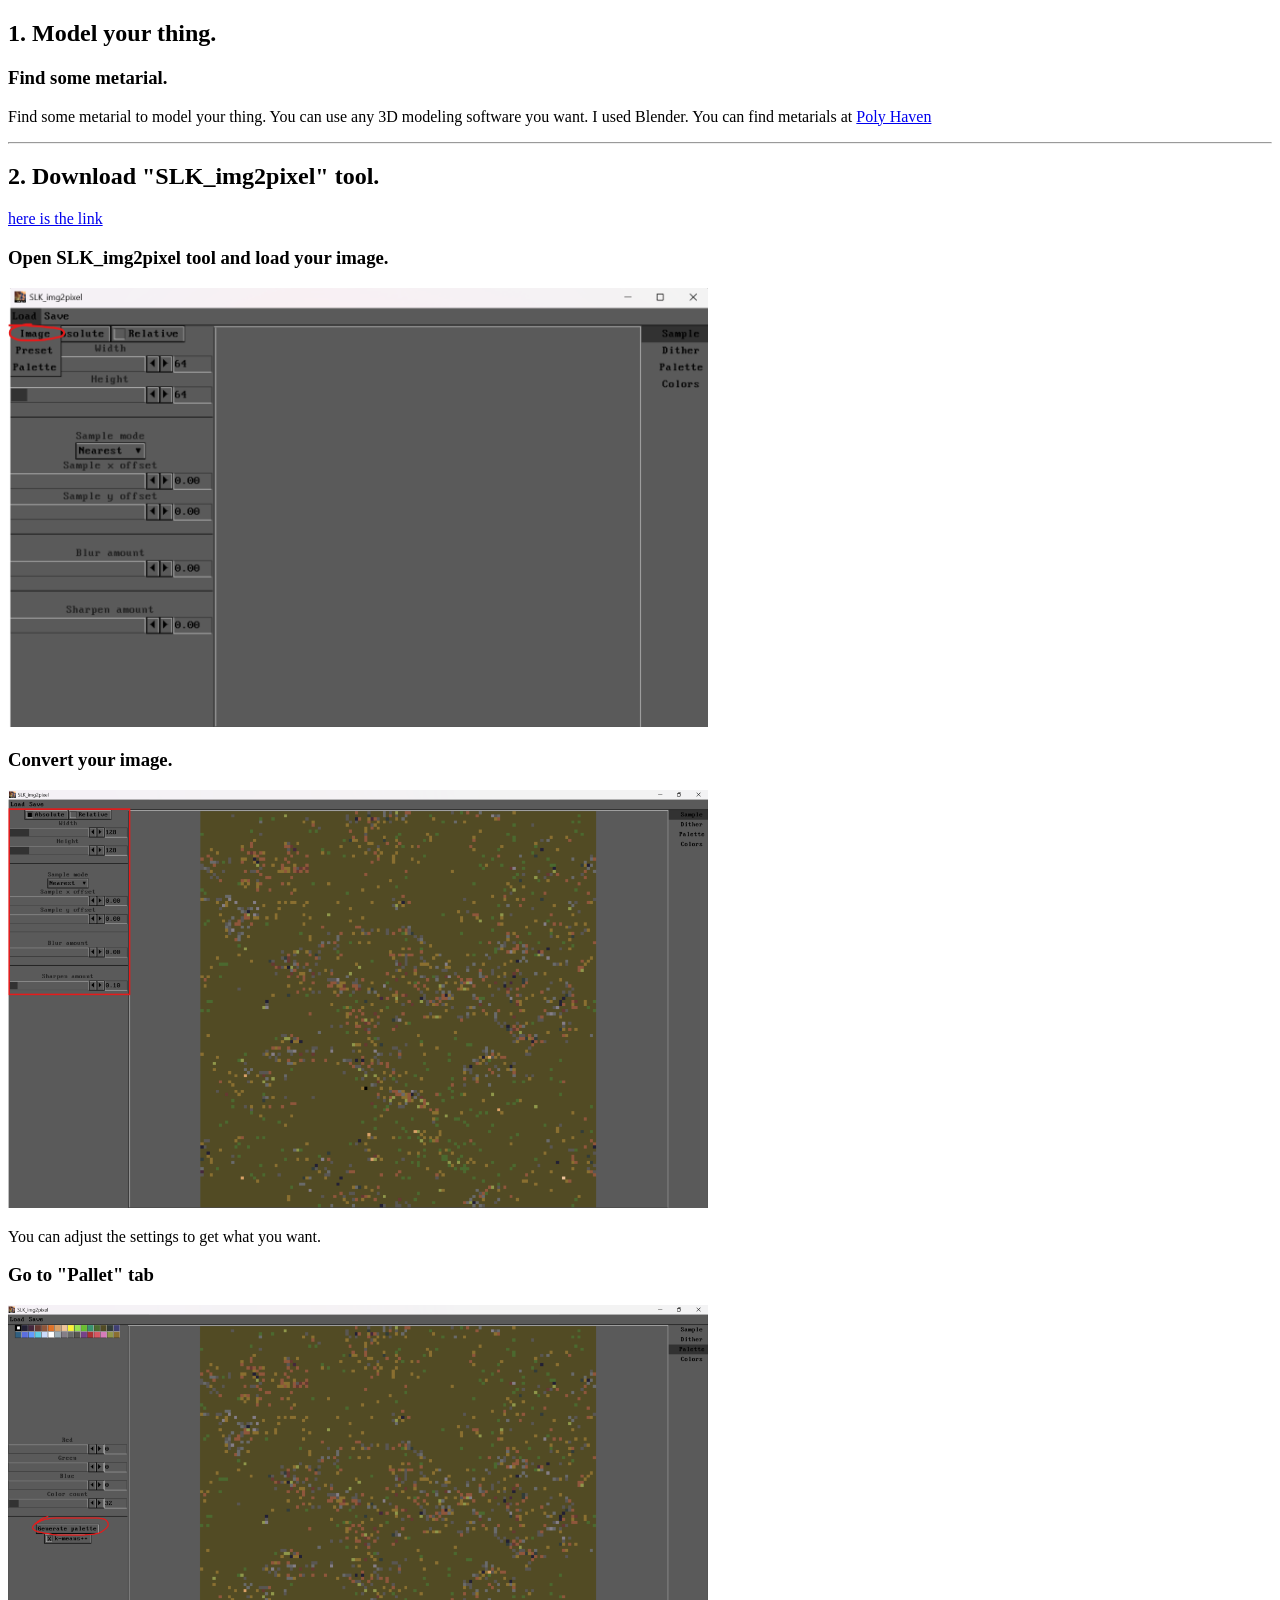
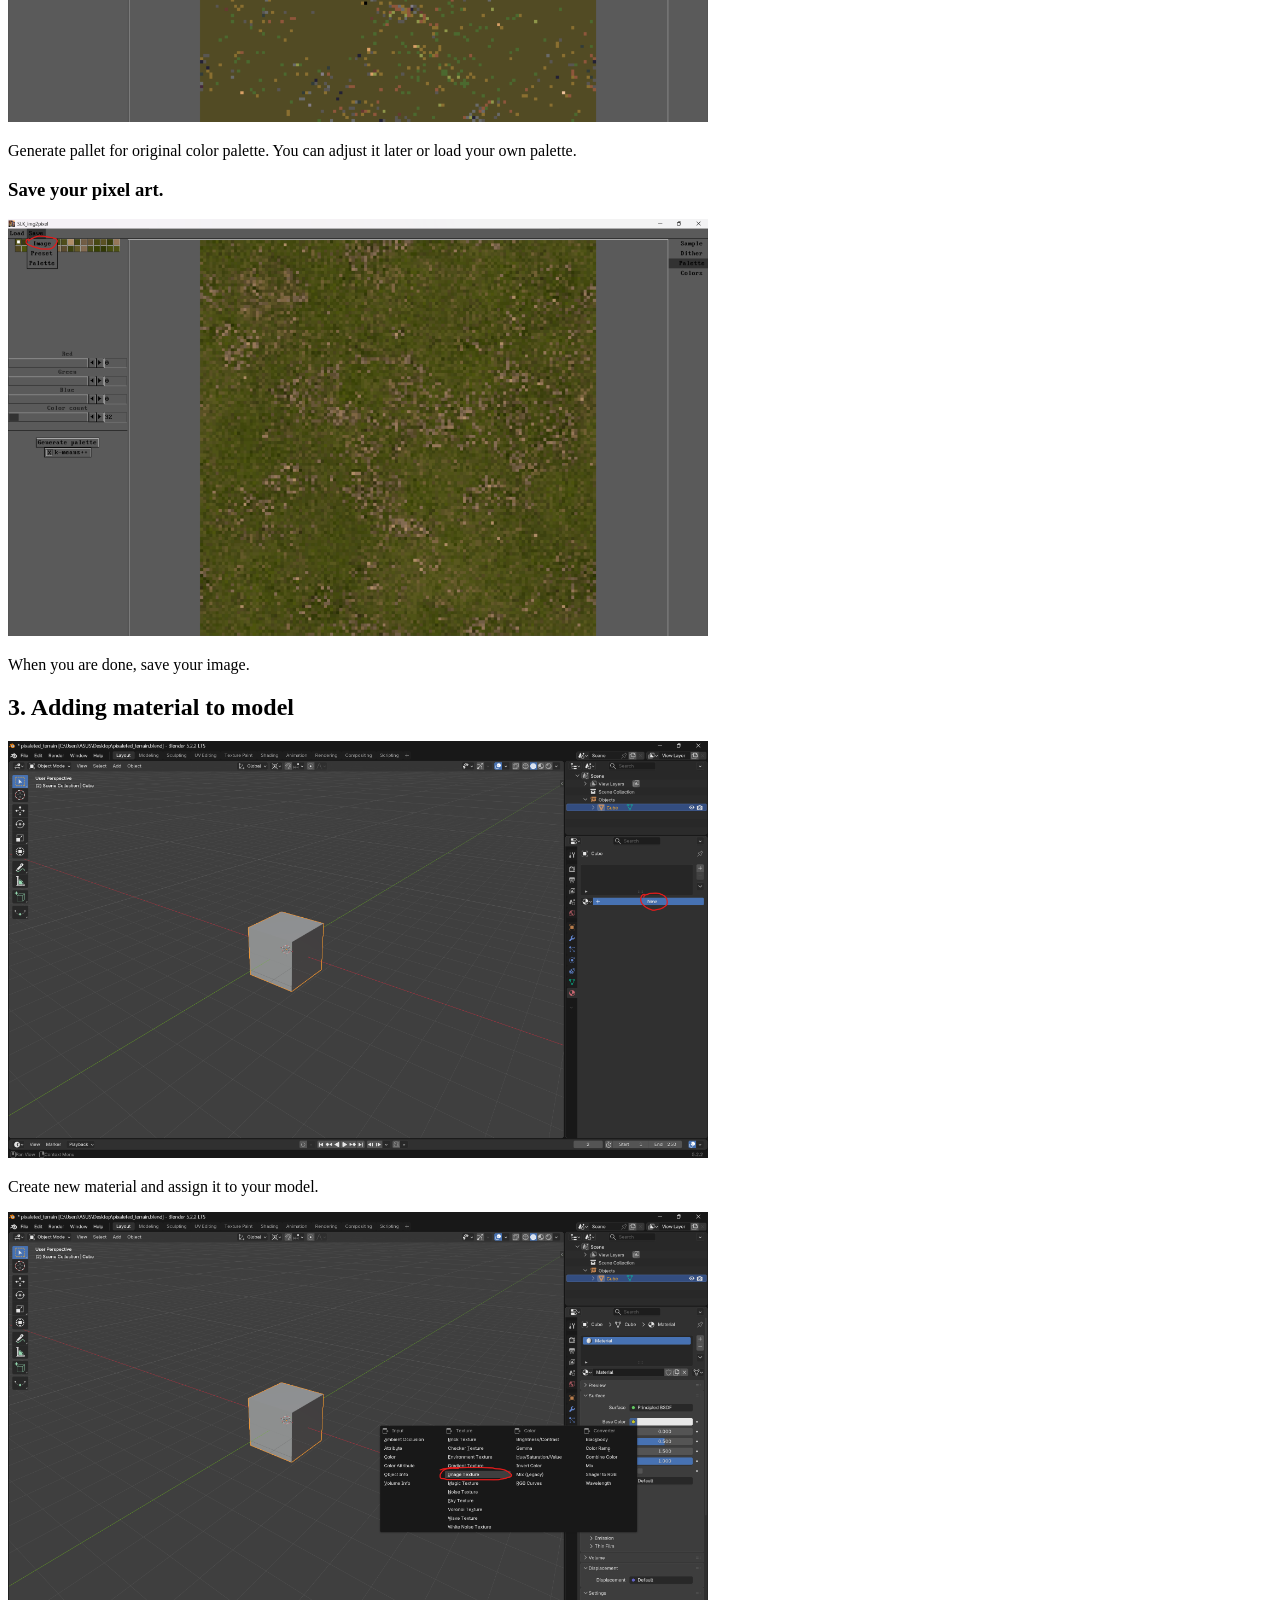
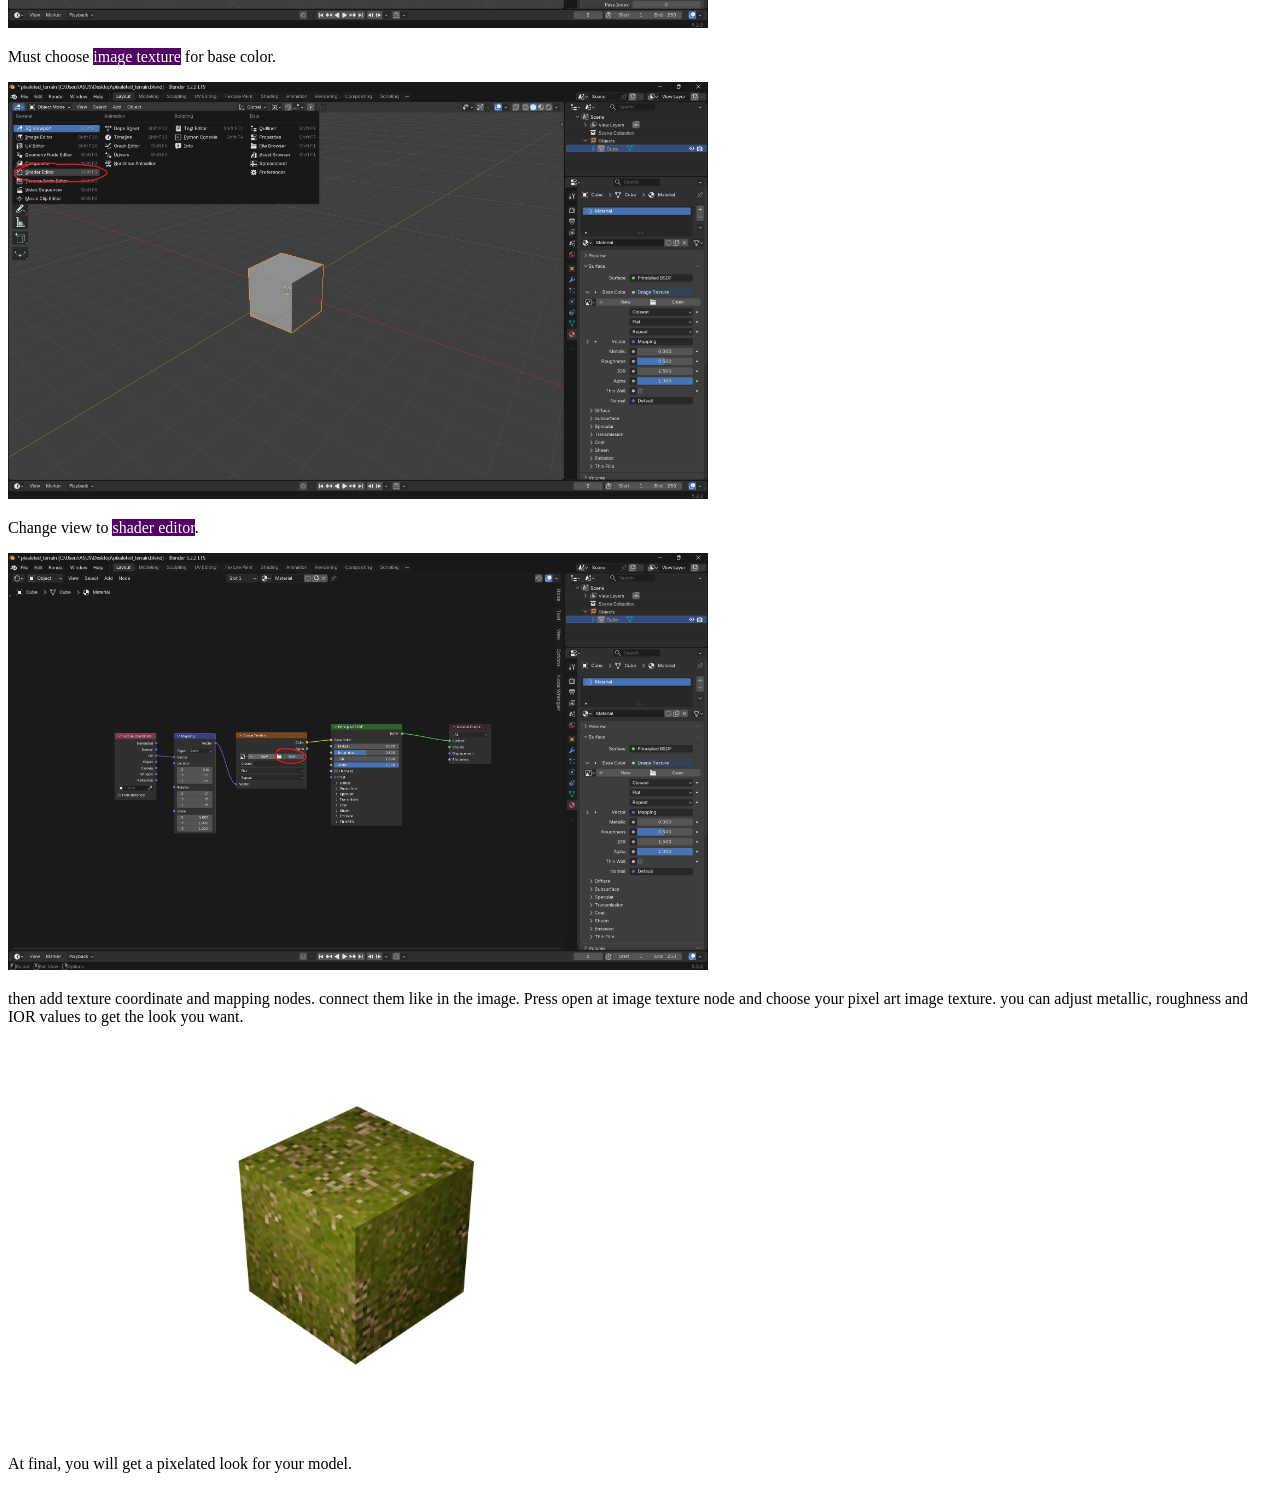
==== pixelated-graphics.html @ 2fa45554 "Initial commit" ====
<!DOCTYPE html>
<html lang="en">
<head>
    <meta charset="UTF-8">
    <meta name="viewport" content="width=device-width, initial-scale=1.0">
    <title>Pixaleted Graphics</title>
</head>
<body>
    <h2>1. Model your thing.</h2>

<h3>Find some metarial.</h3>
<p>Find some metarial to model your thing. You can use any 3D modeling software you want. I used Blender.
    You can find metarials at <a href="https://polyhaven.com/" target="_blank">Poly Haven</a>
</p>
<hr>

<h2>2. Download "SLK_img2pixel" tool.</h2>
<a href="https://captain4lk.itch.io/slk-img2pixel"><p>here is the link</p></a>

<h3>Open SLK_img2pixel tool and load your image.</h3>
<img src="images/slk1.png" width="700" alt="SLK_img2pixel tool">

<h3>Convert your image.</h3>
<img src="images/slk2.png" width="700" alt="Converted Pixel Art">
<p>You can adjust the settings to get what you want.</p>

<h3>Go to "Pallet" tab</h3>
<img src="images/slk3.png" width="700" alt="Pallet Tab">
<p>Generate pallet for original color palette. You can adjust it later or load your own palette.</p>

<h3>Save your pixel art.</h3>
<img src="images/slk4.png" width="700" alt="Save Pixel Art">
<p>When you are done, save your image.</p>

<h2>3. Adding material to model</h2>
<img src="images/blend1.png" width="700" alt="Adding Material to Model">
<p>Create new material and assign it to your model.</p>

<img src="images/blend2.png" width="700" alt="Adding Material to Model">
<p>Must choose <mark style="background-color: rgb(82, 0, 100); color: white;">image texture</mark> for base color.</p>

<img src="images/blend3.png" width="700" alt="Adding Material to Model">
<p>Change view to <mark style="background-color: rgb(82, 0, 100); color: white;">shader editor</mark>.</p>

<img src="images/blend4.png" width="700" alt="Adding Material to Model">
<p>then add texture coordinate and mapping nodes. connect them like in the image. Press open at image texture node and choose your pixel art image texture.
you can adjust metallic, roughness and IOR values to get the look you want.
</p>

<img src="images/blend5.png" width="700" alt="Finale Result">
<p>At final, you will get a pixelated look for your model.</p>
</body>
</html>
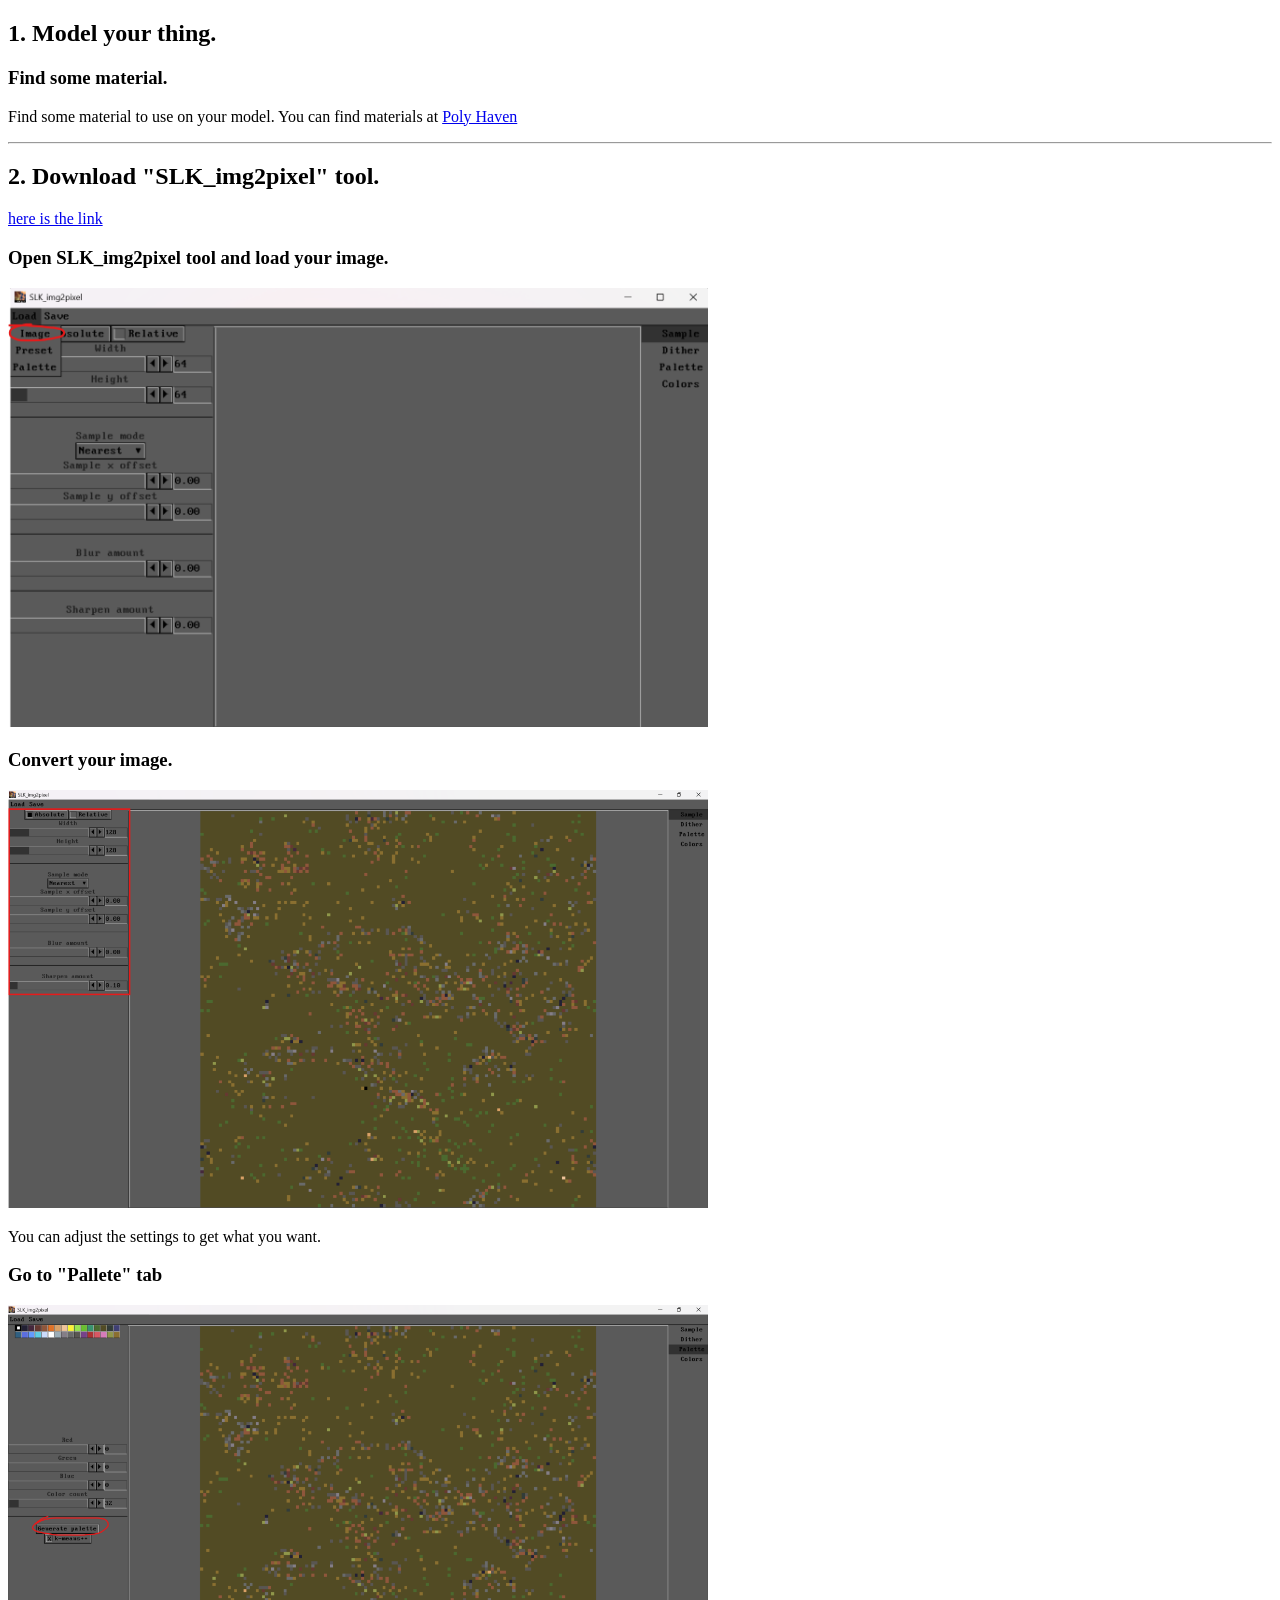
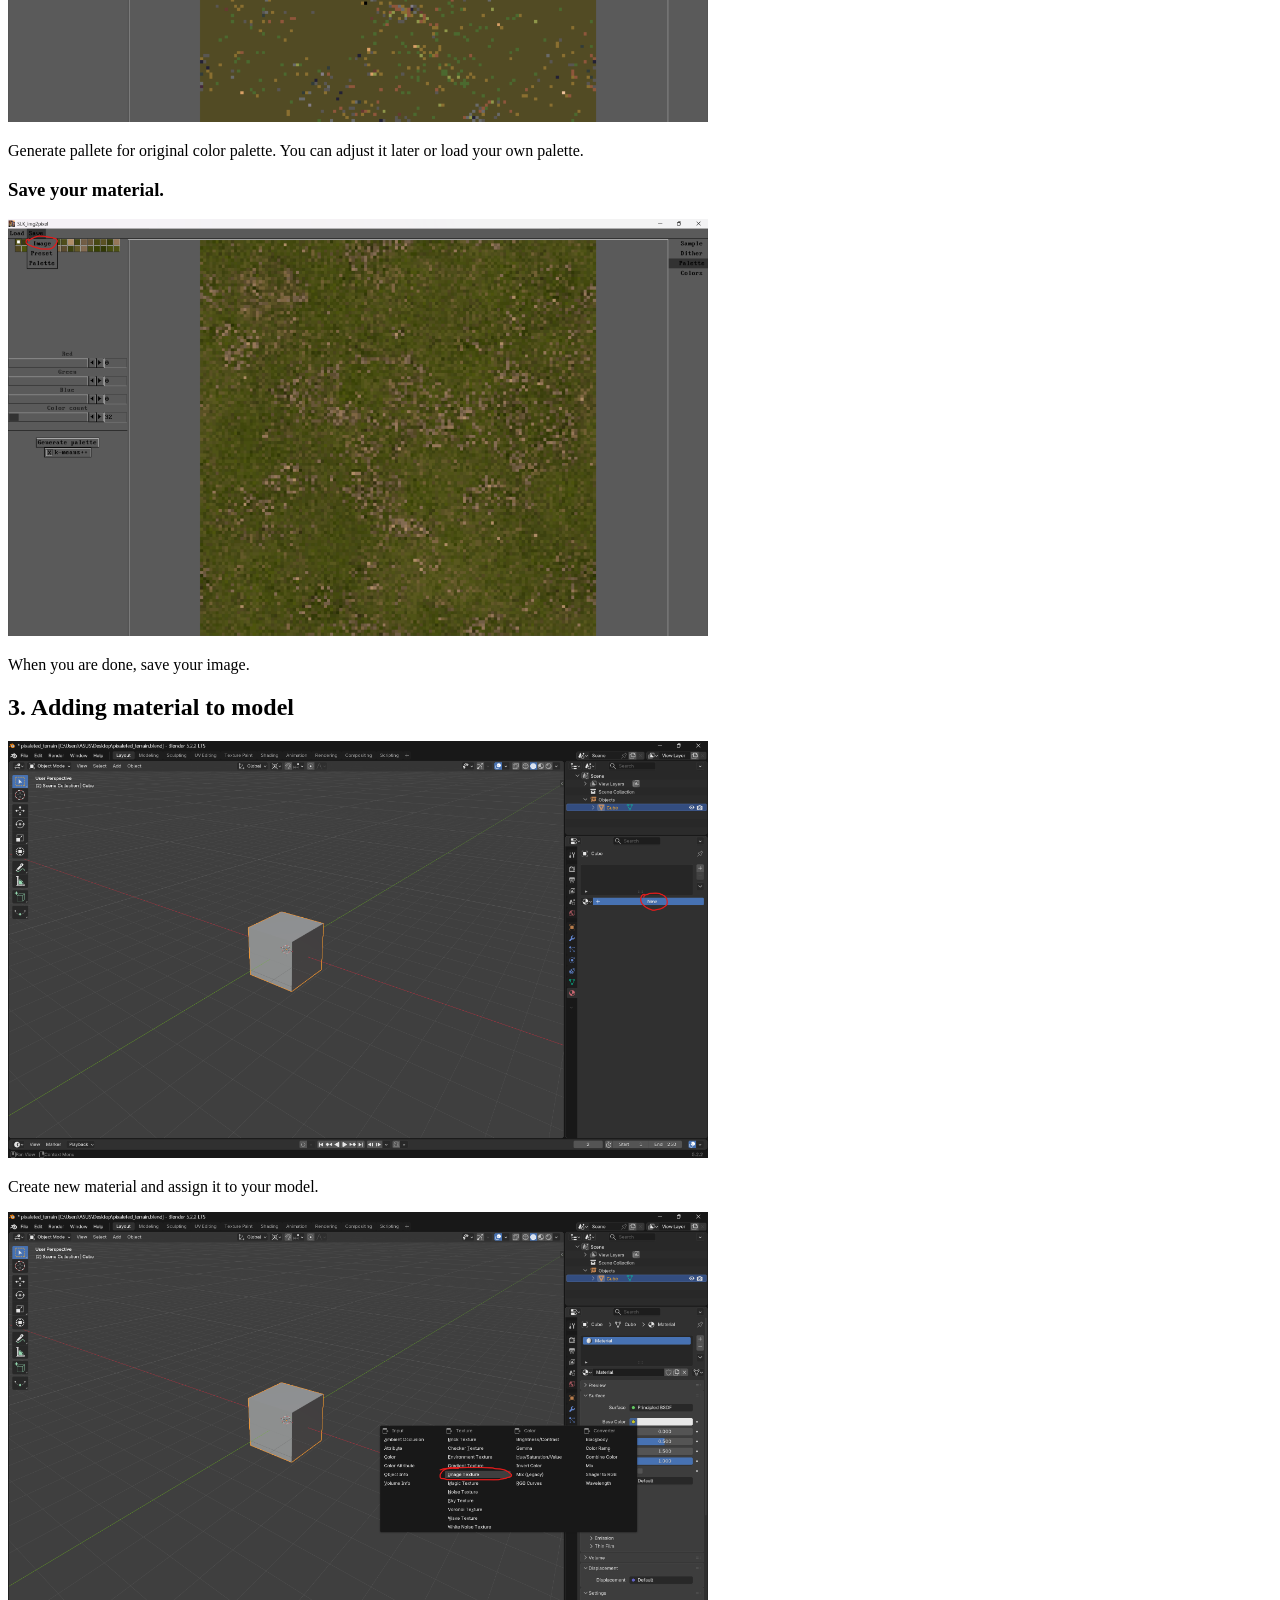
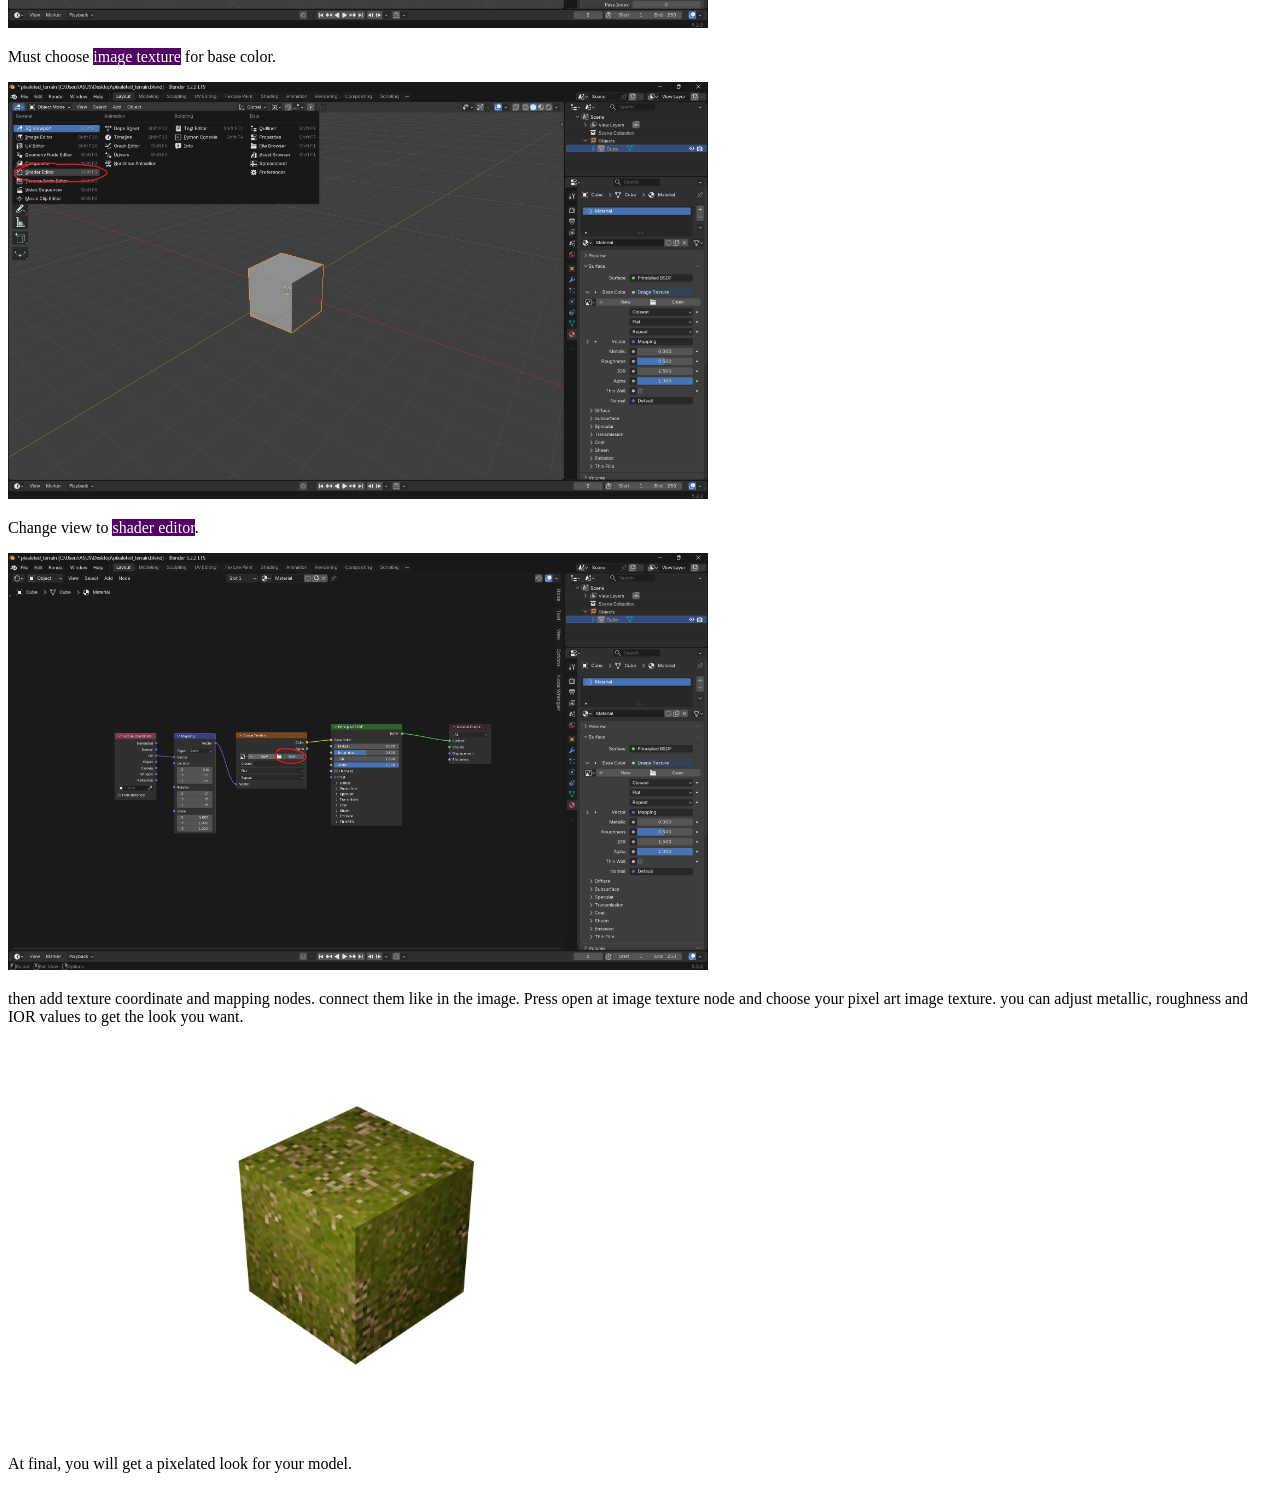
==== commit 8ceecf1a: "..." ====
--- a/pixelated-graphics.html
+++ b/pixelated-graphics.html
@@ -8,9 +8,9 @@
 <body>
     <h2>1. Model your thing.</h2>
 
-<h3>Find some metarial.</h3>
-<p>Find some metarial to model your thing. You can use any 3D modeling software you want. I used Blender.
-    You can find metarials at <a href="https://polyhaven.com/" target="_blank">Poly Haven</a>
+<h3>Find some material.</h3>
+<p>Find some material to use on your model.
+    You can find materials at <a href="https://polyhaven.com/" target="_blank">Poly Haven</a>
 </p>
 <hr>
 
@@ -24,11 +24,11 @@
 <img src="images/slk2.png" width="700" alt="Converted Pixel Art">
 <p>You can adjust the settings to get what you want.</p>
 
-<h3>Go to "Pallet" tab</h3>
-<img src="images/slk3.png" width="700" alt="Pallet Tab">
-<p>Generate pallet for original color palette. You can adjust it later or load your own palette.</p>
+<h3>Go to "Pallete" tab</h3>
+<img src="images/slk3.png" width="700" alt="Pallete Tab">
+<p>Generate pallete for original color palette. You can adjust it later or load your own palette.</p>
 
-<h3>Save your pixel art.</h3>
+<h3>Save your material.</h3>
 <img src="images/slk4.png" width="700" alt="Save Pixel Art">
 <p>When you are done, save your image.</p>
 
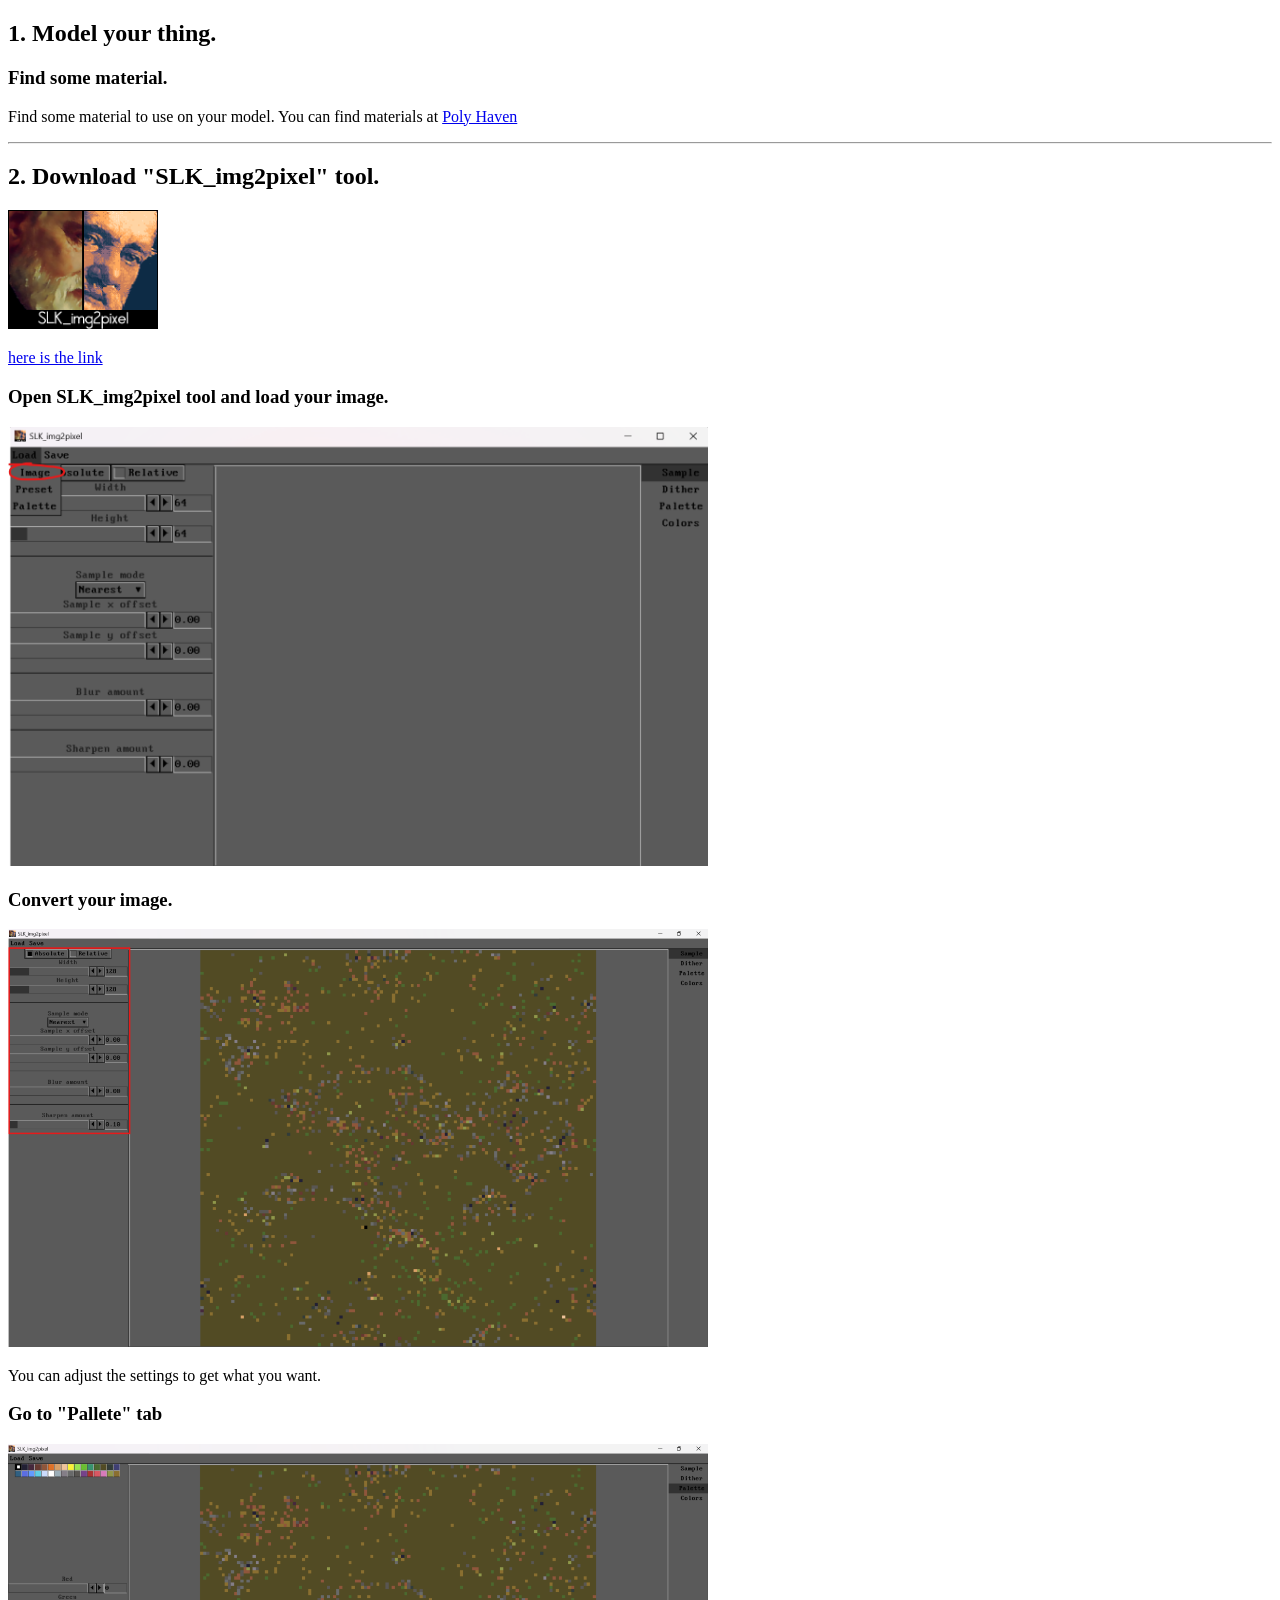
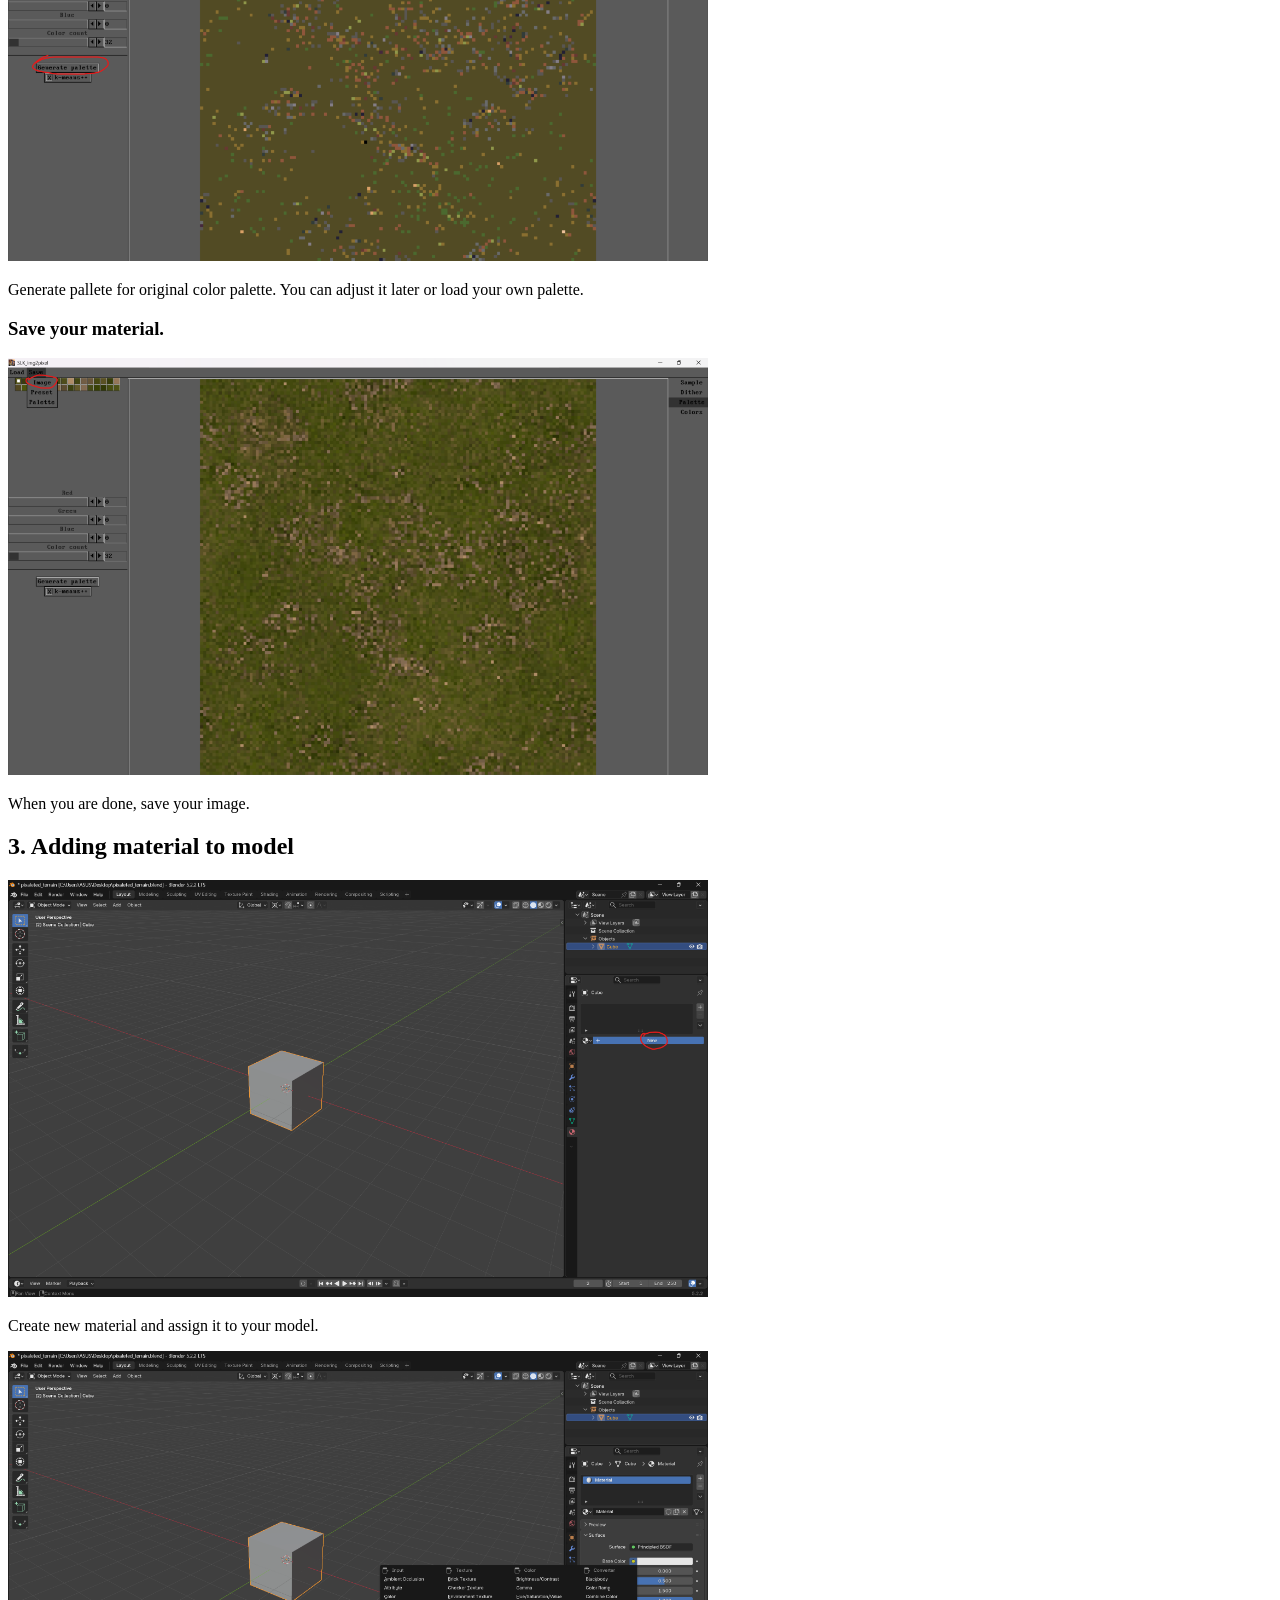
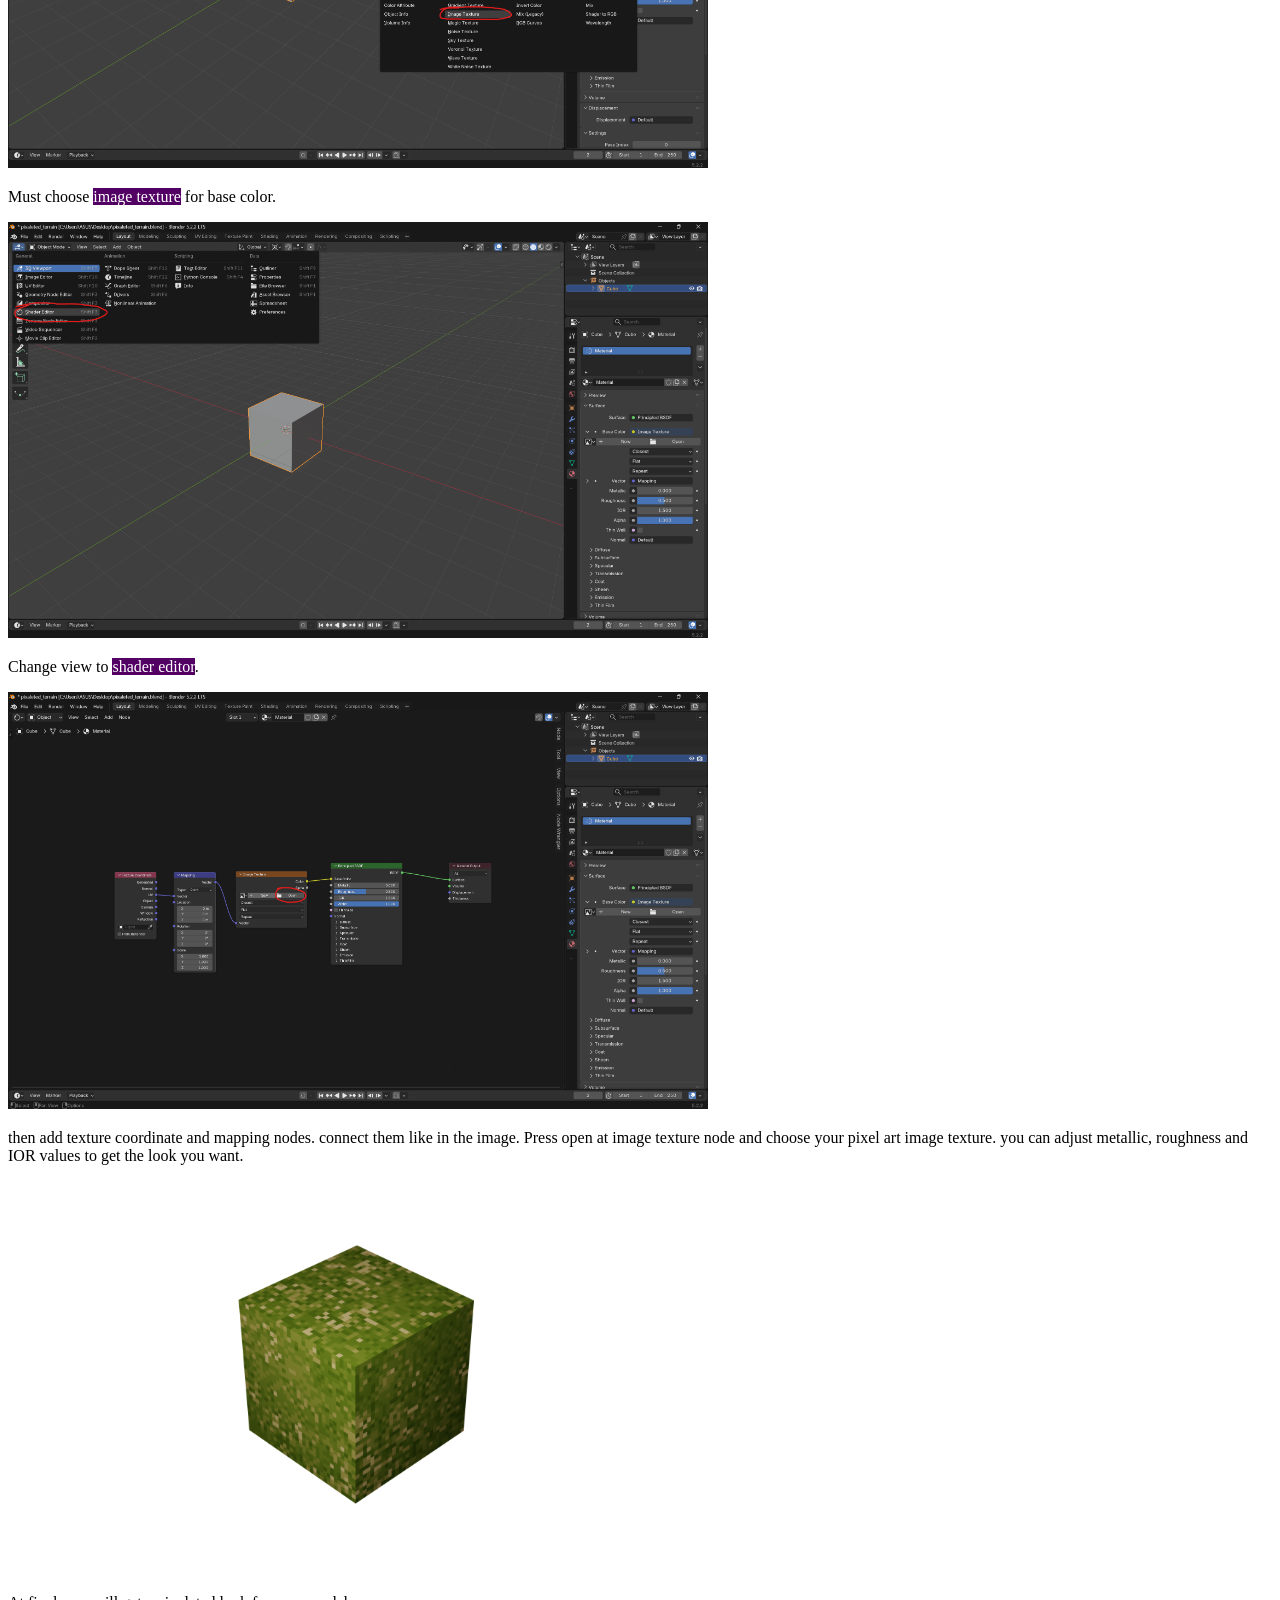
==== commit 0486f9e3: "!" ====
--- a/pixelated-graphics.html
+++ b/pixelated-graphics.html
@@ -6,7 +6,7 @@
     <title>Pixaleted Graphics</title>
 </head>
 <body>
-    <h2>1. Model your thing.</h2>
+<h2>1. Model your thing.</h2>
 
 <h3>Find some material.</h3>
 <p>Find some material to use on your model.
@@ -15,39 +15,42 @@
 <hr>
 
 <h2>2. Download "SLK_img2pixel" tool.</h2>
-<a href="https://captain4lk.itch.io/slk-img2pixel"><p>here is the link</p></a>
+<a href="https://captain4lk.itch.io/slk-img2pixel"><img src="images/odev1/slk_icon.png" width="150" alt="SLK_img2pixel tool">
+<p>here is the link</p>
+</a>
+
 
 <h3>Open SLK_img2pixel tool and load your image.</h3>
-<img src="images/slk1.png" width="700" alt="SLK_img2pixel tool">
+<img src="images/odev1/slk1.png" width="700" alt="SLK_img2pixel tool">
 
 <h3>Convert your image.</h3>
-<img src="images/slk2.png" width="700" alt="Converted Pixel Art">
+<img src="images/odev1/slk2.png" width="700" alt="Converted Pixel Art">
 <p>You can adjust the settings to get what you want.</p>
 
 <h3>Go to "Pallete" tab</h3>
-<img src="images/slk3.png" width="700" alt="Pallete Tab">
+<img src="images/odev1/slk3.png" width="700" alt="Pallete Tab">
 <p>Generate pallete for original color palette. You can adjust it later or load your own palette.</p>
 
 <h3>Save your material.</h3>
-<img src="images/slk4.png" width="700" alt="Save Pixel Art">
+<img src="images/odev1/slk4.png" width="700" alt="Save Pixel Art">
 <p>When you are done, save your image.</p>
 
 <h2>3. Adding material to model</h2>
-<img src="images/blend1.png" width="700" alt="Adding Material to Model">
+<img src="images/odev1/blend1.png" width="700" alt="Adding Material to Model">
 <p>Create new material and assign it to your model.</p>
 
-<img src="images/blend2.png" width="700" alt="Adding Material to Model">
+<img src="images/odev1/blend2.png" width="700" alt="Adding Material to Model">
 <p>Must choose <mark style="background-color: rgb(82, 0, 100); color: white;">image texture</mark> for base color.</p>
 
-<img src="images/blend3.png" width="700" alt="Adding Material to Model">
+<img src="images/odev1/blend3.png" width="700" alt="Adding Material to Model">
 <p>Change view to <mark style="background-color: rgb(82, 0, 100); color: white;">shader editor</mark>.</p>
 
-<img src="images/blend4.png" width="700" alt="Adding Material to Model">
+<img src="images/odev1/blend4.png" width="700" alt="Adding Material to Model">
 <p>then add texture coordinate and mapping nodes. connect them like in the image. Press open at image texture node and choose your pixel art image texture.
 you can adjust metallic, roughness and IOR values to get the look you want.
 </p>
 
-<img src="images/blend5.png" width="700" alt="Finale Result">
+<img src="images/odev1/final.png" width="700" alt="Finale Result">
 <p>At final, you will get a pixelated look for your model.</p>
 </body>
 </html>
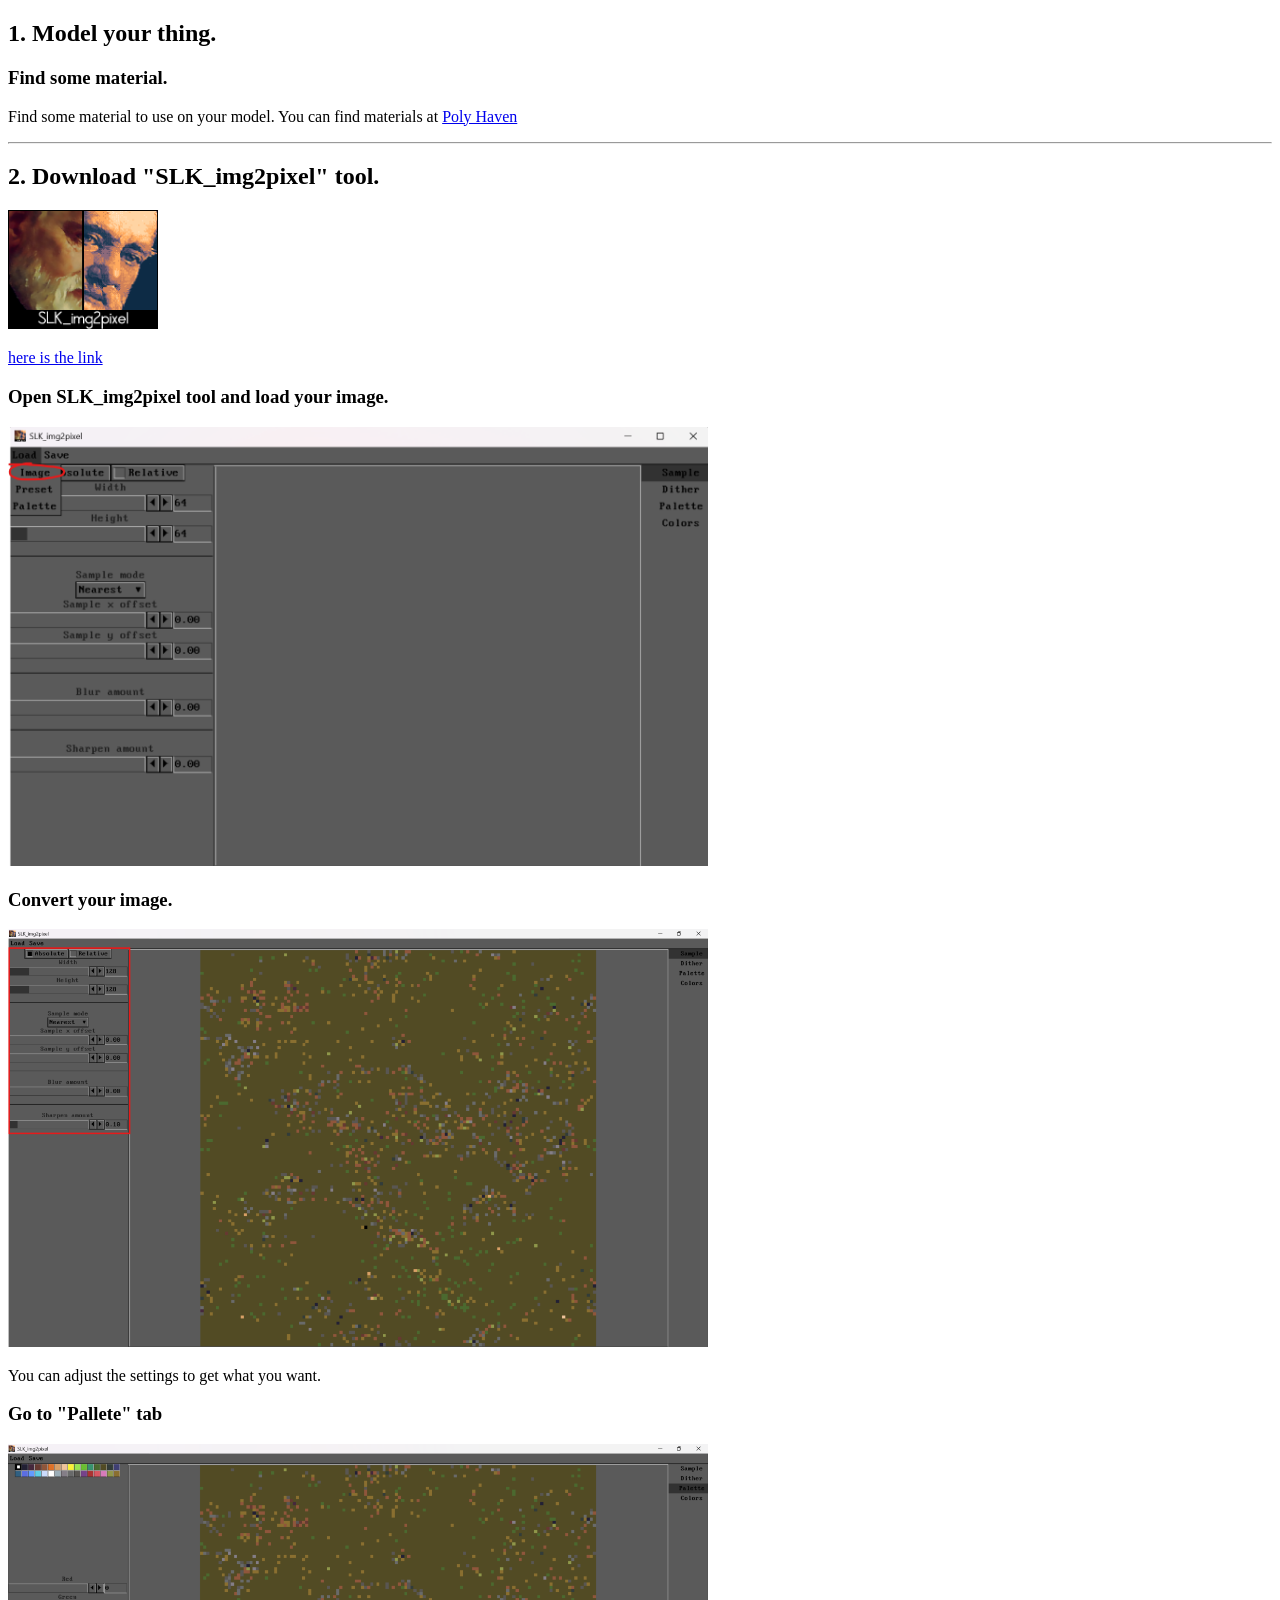
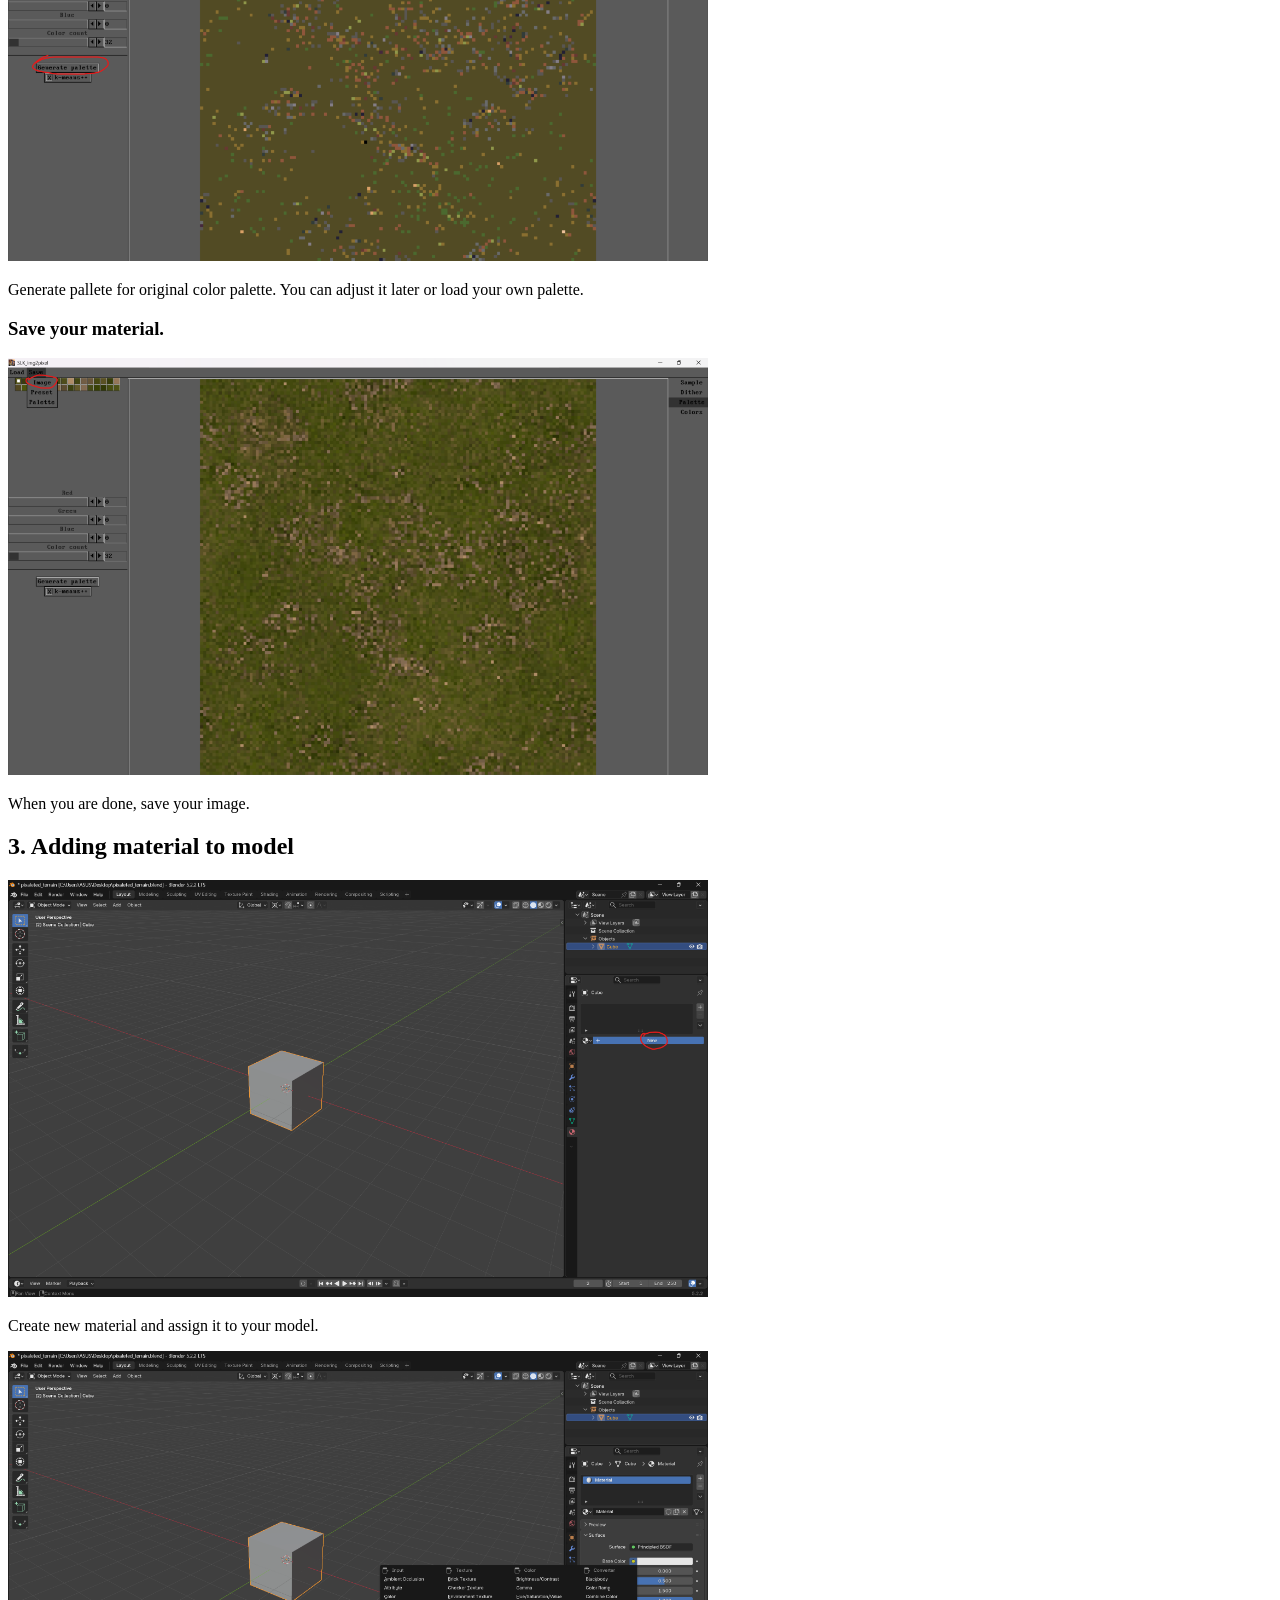
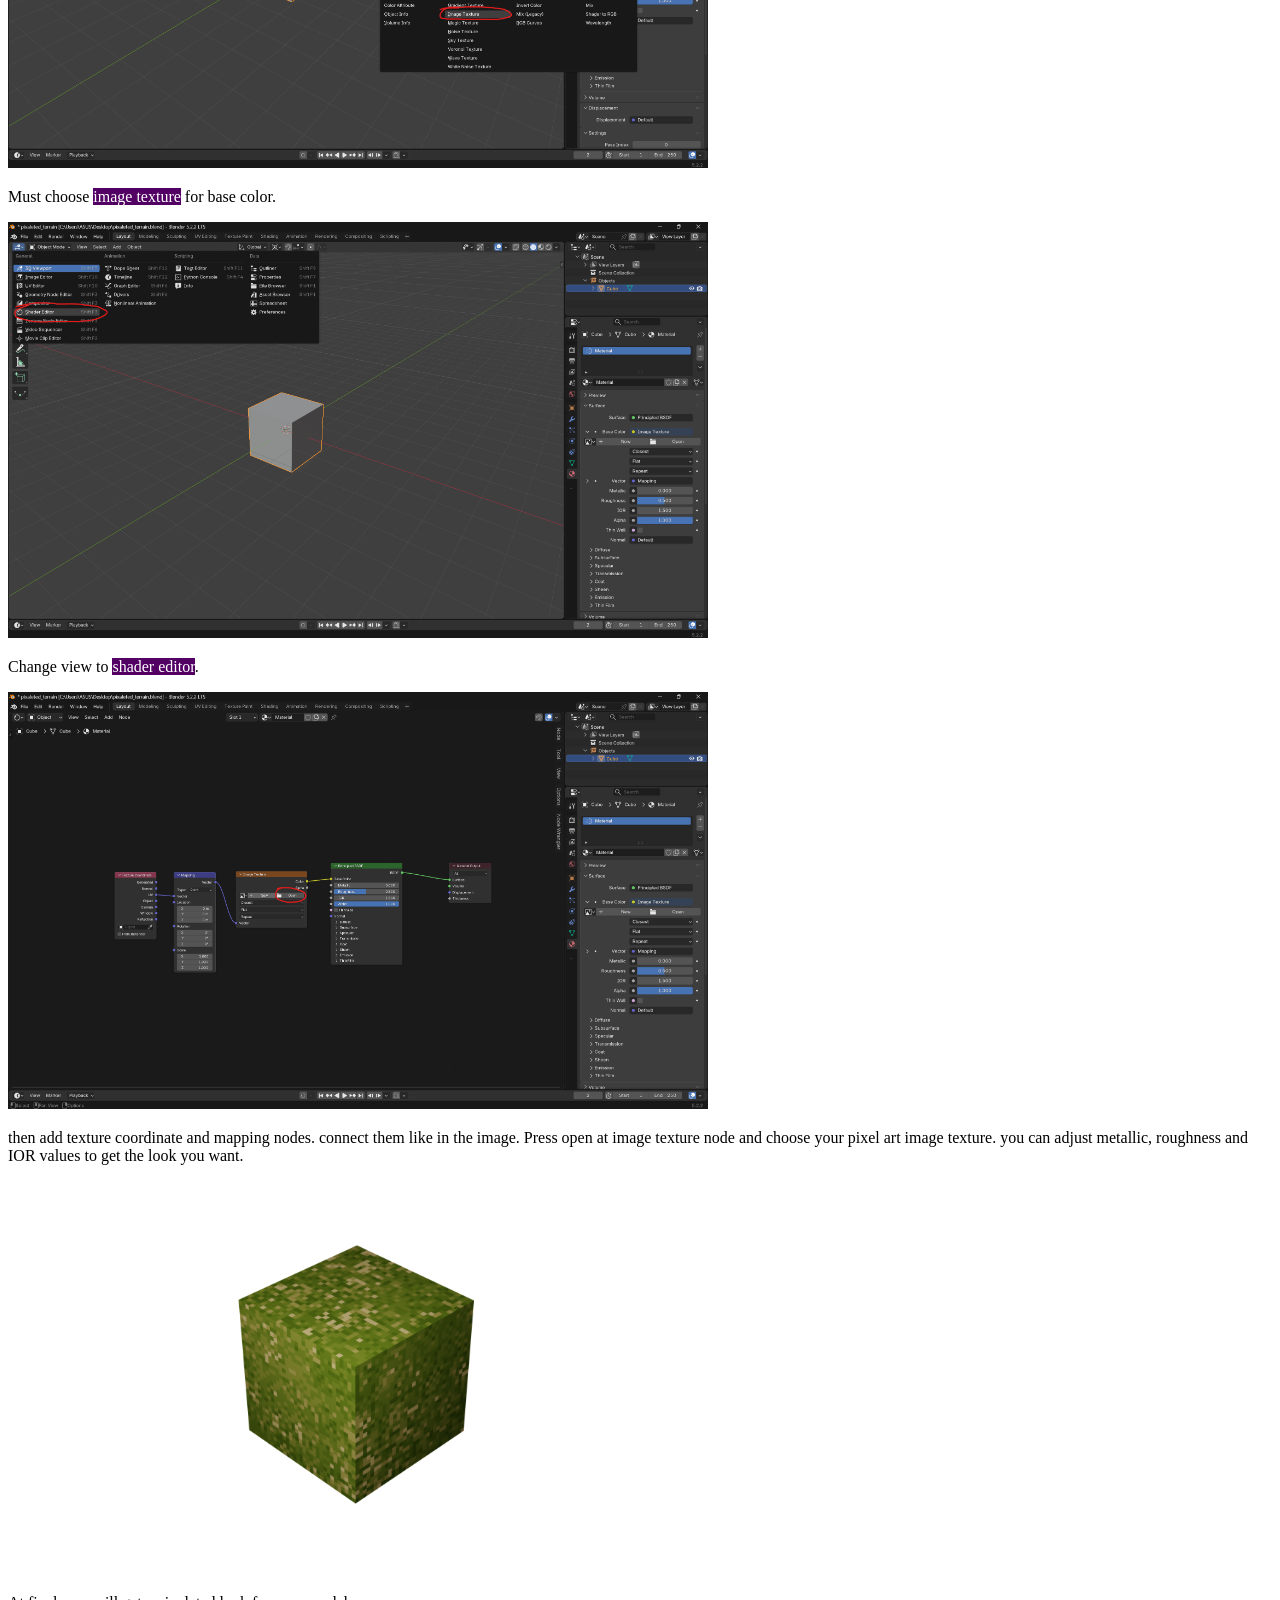
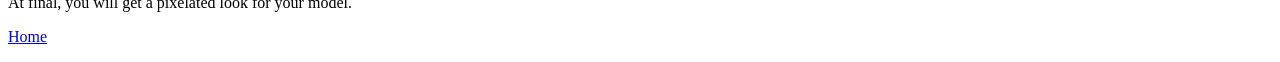
==== commit af36a02e: "Update pixelated-graphics.html" ====
--- a/pixelated-graphics.html
+++ b/pixelated-graphics.html
@@ -15,42 +15,44 @@
 <hr>
 
 <h2>2. Download "SLK_img2pixel" tool.</h2>
-<a href="https://captain4lk.itch.io/slk-img2pixel"><img src="images/odev1/slk_icon.png" width="150" alt="SLK_img2pixel tool">
+<a href="https://captain4lk.itch.io/slk-img2pixel"><img src="images/Pixaleted Graphics images/slk_icon.png" width="150" alt="SLK_img2pixel tool">
 <p>here is the link</p>
 </a>
 
 
 <h3>Open SLK_img2pixel tool and load your image.</h3>
-<img src="images/odev1/slk1.png" width="700" alt="SLK_img2pixel tool">
+<img src="images/Pixaleted Graphics images/slk1.png" width="700" alt="SLK_img2pixel tool">
 
 <h3>Convert your image.</h3>
-<img src="images/odev1/slk2.png" width="700" alt="Converted Pixel Art">
+<img src="images/Pixaleted Graphics images/slk2.png" width="700" alt="Converted Pixel Art">
 <p>You can adjust the settings to get what you want.</p>
 
 <h3>Go to "Pallete" tab</h3>
-<img src="images/odev1/slk3.png" width="700" alt="Pallete Tab">
+<img src="images/Pixaleted Graphics images/slk3.png" width="700" alt="Pallete Tab">
 <p>Generate pallete for original color palette. You can adjust it later or load your own palette.</p>
 
 <h3>Save your material.</h3>
-<img src="images/odev1/slk4.png" width="700" alt="Save Pixel Art">
+<img src="images/Pixaleted Graphics images/slk4.png" width="700" alt="Save Pixel Art">
 <p>When you are done, save your image.</p>
 
 <h2>3. Adding material to model</h2>
-<img src="images/odev1/blend1.png" width="700" alt="Adding Material to Model">
+<img src="images/Pixaleted Graphics images/blend1.png" width="700" alt="Adding Material to Model">
 <p>Create new material and assign it to your model.</p>
 
-<img src="images/odev1/blend2.png" width="700" alt="Adding Material to Model">
+<img src="images/Pixaleted Graphics images/blend2.png" width="700" alt="Adding Material to Model">
 <p>Must choose <mark style="background-color: rgb(82, 0, 100); color: white;">image texture</mark> for base color.</p>
 
-<img src="images/odev1/blend3.png" width="700" alt="Adding Material to Model">
+<img src="images/Pixaleted Graphics images/blend3.png" width="700" alt="Adding Material to Model">
 <p>Change view to <mark style="background-color: rgb(82, 0, 100); color: white;">shader editor</mark>.</p>
 
-<img src="images/odev1/blend4.png" width="700" alt="Adding Material to Model">
+<img src="images/Pixaleted Graphics images/blend4.png" width="700" alt="Adding Material to Model">
 <p>then add texture coordinate and mapping nodes. connect them like in the image. Press open at image texture node and choose your pixel art image texture.
 you can adjust metallic, roughness and IOR values to get the look you want.
 </p>
 
-<img src="images/odev1/final.png" width="700" alt="Finale Result">
+<img src="images/Pixaleted Graphics images/final.png" width="700" alt="Finale Result">
 <p>At final, you will get a pixelated look for your model.</p>
+
+<a href="index.html"><p>Home</p></a>
 </body>
 </html>
